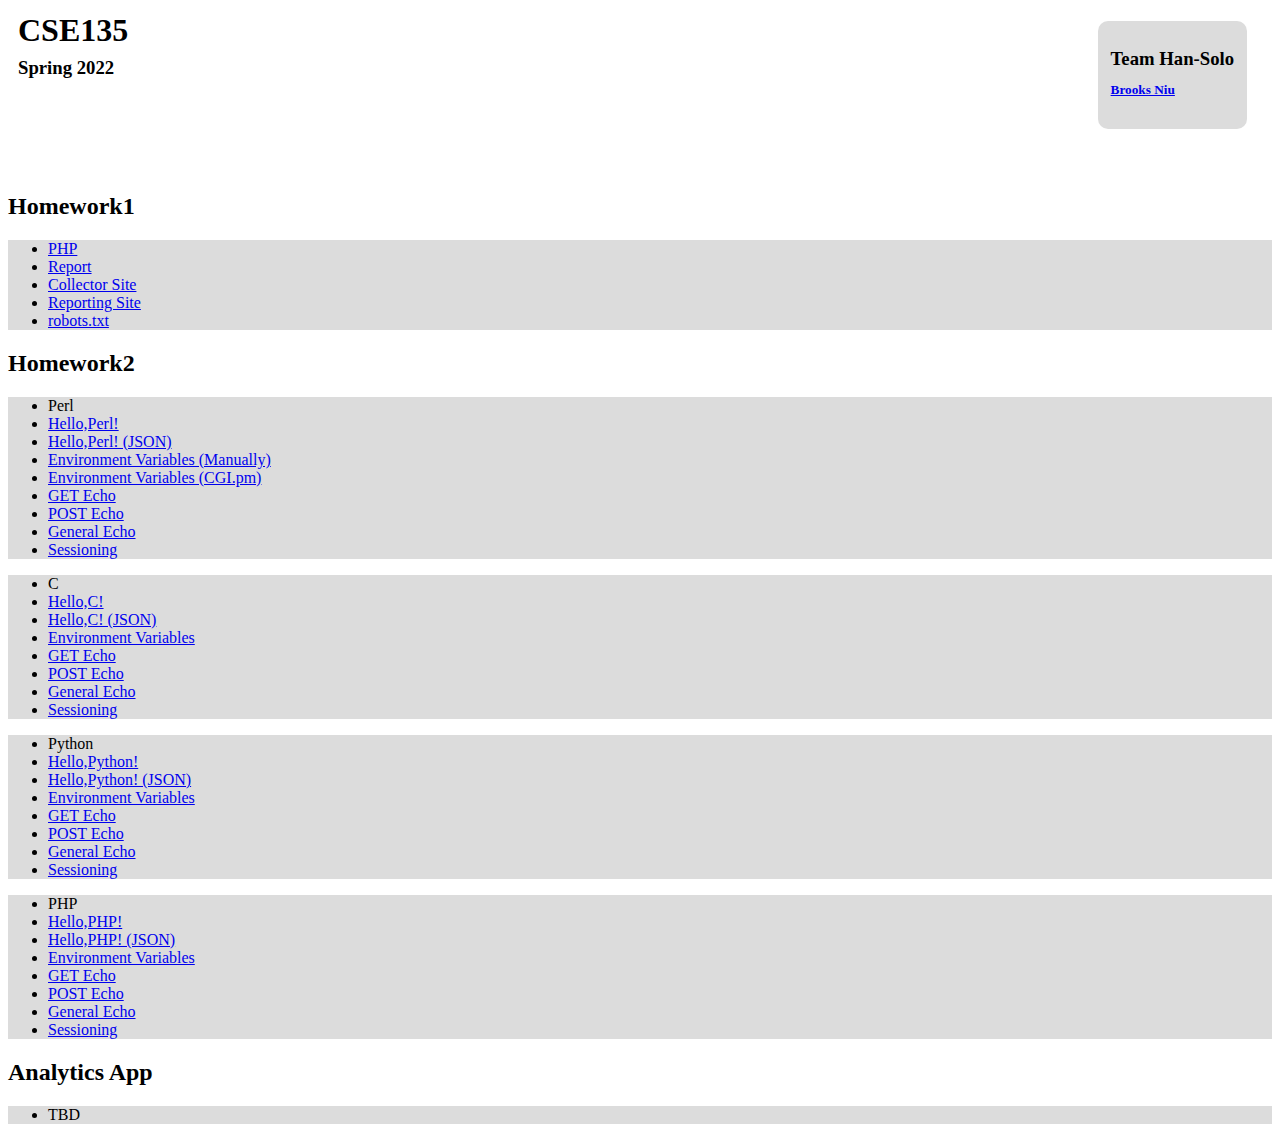
==== index.html @ f51b9f49 "finished part1" ====
<!DOCTYPE html>
<html lang="en">
    <head>
        <meta charset="UTF-8">
        <title>135_SP22</title>
        <link rel="icon" href="./assets/logo.JPG">
        <link rel="stylesheet" href="./mainPagestyle.css">
        <script src="./index.js"  type="module"></script>
    </head>

    <body>
        <div class="header">
            <h1>CSE135</h1>
            <h3>Spring 2022</h3>
            <div id="team">
                <h3>Team Han-Solo</h3>
                <h5><a href="./brooks/brooks.html">Brooks Niu</a></h5>
            </div>
        </div>
        <div class="HWs">
            <h2>Homework1</h2>
            <ul class="list_elem">
                <li><a href="./hello.php">PHP</a></li>
                <li><a href="./report.html">Report</a></li>
                <li><a href="https://collector.brooksniu.com">Collector Site</a></li>
                <li><a href="https://reporting.brooksniu.com">Reporting Site</a></li>
                <li><a href="./robots.txt">robots.txt</a></li>
            </ul>
            <h2>Homework2</h2>
            <ul class="list_elem">
                <li>Perl</li>
                <li><a href="./cgi-bin/perl-html-world.pl">Hello,Perl!</a></li>
                <li><a href="./cgi-bin/perl-json-world.pl">Hello,Perl! (JSON)</a></li>
                <li><a href="./cgi-bin/perl-env.pl">Environment Variables (Manually)</a></li>
                <li><a href="./cgi-bin/perl-env-pm.pl">Environment Variables (CGI.pm)</a></li>
                <li><a href="./cgi-bin/perl-get-echo.pl">GET Echo</a></li>
                <li><a href="./cgi-bin/perl-post-echo.pl">POST Echo</a></li>
                <li><a href="./cgi-bin/perl-general-echo.pl">General Echo</a></li>
                <li><a href="./perl-cgiform.html">Sessioning</a></li>
            </ul>
            <ul class="list_elem">
                <li>C</li>
                <li><a href="./cgi-bin/c-hello-html-world.cgi">Hello,C!</a></li>
                <li><a href="./cgi-bin/c-hello-json-world.cgi">Hello,C! (JSON)</a></li>
                <li><a href="./cgi-bin/c-env.cgi">Environment Variables</a></li>
                <li><a href="./cgi-bin/c-get-echo.cgi">GET Echo</a></li>
                <li><a href="./cgi-bin/c-post-echo.cgi">POST Echo</a></li>
                <li><a href="./cgi-bin/c-general-request-echo.cgi">General Echo</a></li>
                <li><a href="./C_CGI_Form.html">Sessioning</a></li>
            </ul>
            <ul class="list_elem">
                <li>Python</li>
                <li><a href="./cgi-bin/python-hello-html-world.py">Hello,Python!</a></li>
                <li><a href="./cgi-bin/python-hello-json-world.py">Hello,Python! (JSON)</a></li>
                <li><a href="./cgi-bin/python-env.py">Environment Variables</a></li>
                <li><a href="./cgi-bin/python-get-echo.py">GET Echo</a></li>
                <li><a href="./cgi-bin/python-post-echo.py">POST Echo</a></li>
                <li><a href="./cgi-bin/python-general-echo.py">General Echo</a></li>
                <li><a href="./python-cgiform.html">Sessioning</a></li>
            </ul>
            <ul class="list_elem">
                <li>PHP</li>
                <li><a href="./cgi-bin/php-hello-world.php">Hello,PHP!</a></li>
                <li><a href="./cgi-bin/php-hello-json-world.php">Hello,PHP! (JSON)</a></li>
                <li><a href="./cgi-bin/php-env.php">Environment Variables</a></li>
                <li><a href="./cgi-bin/php-get-echo.php">GET Echo</a></li>
                <li><a href="./cgi-bin/php-post-echo.php">POST Echo</a></li>
                <li><a href="./cgi-bin/php-general-echo.php">General Echo</a></li>
                <li><a href="./php-cgiform.html">Sessioning</a></li>
            </ul>
            <h2>Analytics App</h2>
            <ul class="list_elem">
                <li>TBD</li>
            </ul>
        </div>
    </body>
</html>
---- mainPagestyle.css ----
.header {
    position: relative;
    line-height: 0.6;
    padding-left: 10px;
}

.header #team {
    background-color: gainsboro;
    margin-right: 2%;
    padding: 1%;
    position: absolute;
    right: 0px;
    top: 0px;
    border-radius: 10px;
}

.HWs {
    position: relative;
    top: 100px;
}

.list_elem {
    background-color: gainsboro;
}
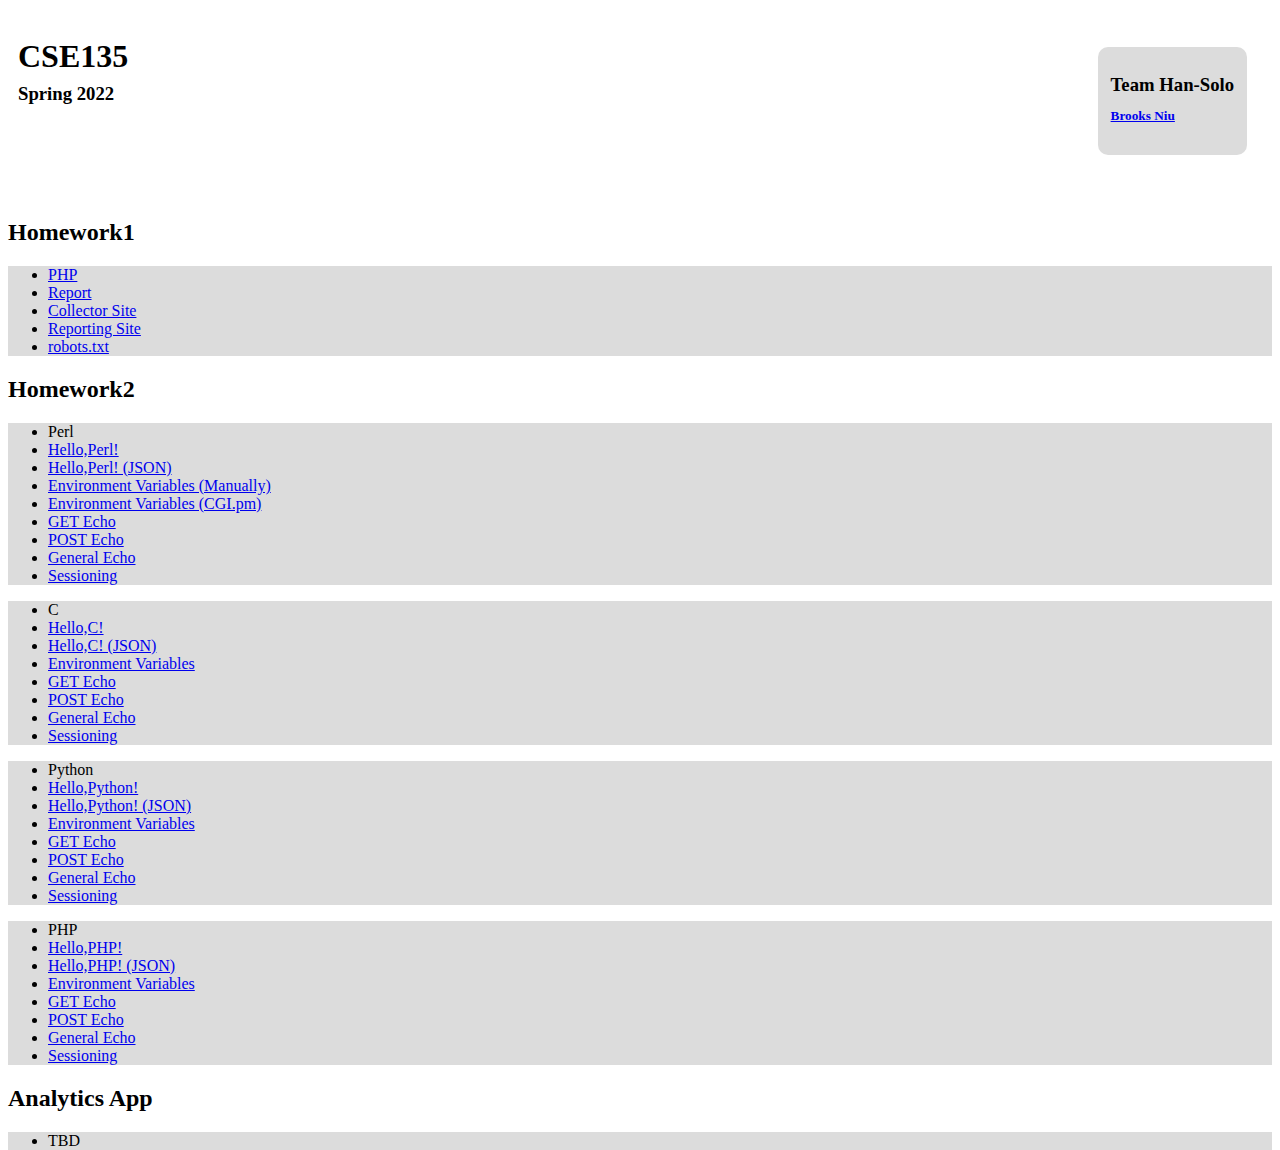
==== commit 5edfbc6e: "added static / performance collector" ====
--- a/index.html
+++ b/index.html
@@ -1,14 +1,32 @@
 <!DOCTYPE html>
 <html lang="en">
     <head>
+        <!-- Global site tag (gtag.js) - Google Analytics -->
+        <script async src="https://www.googletagmanager.com/gtag/js?id=G-6X44RVZJMH"></script>
+        <script>
+            window.dataLayer = window.dataLayer || [];
+            function gtag(){dataLayer.push(arguments);}
+            gtag('js', new Date());
+
+            gtag('config', 'G-6X44RVZJMH');
+        </script>
+        <!-- My collector -->
+        <script src="./collector.js" type="module"></script>
+        <noscript>
+            <!-- TODO: Finish noscript(direct to collector to send headers) -->
+            <noscript><meta http-equiv="refresh" content="0; url=brooksniu.com/no_script" /></noscript>
+        </noscript>
         <meta charset="UTF-8">
         <title>135_SP22</title>
         <link rel="icon" href="./assets/logo.JPG">
         <link rel="stylesheet" href="./mainPagestyle.css">
         <script src="./index.js"  type="module"></script>
+        <!-- <script src="https://cdn.lr-in-prod.com/LogRocket.min.js" crossorigin="anonymous"></script>
+        <script>window.LogRocket && window.LogRocket.init('tfwnct/135_site');</script> -->
     </head>
 
     <body>
+        <img id="flag" src="clear.gif" alt="">
         <div class="header">
             <h1>CSE135</h1>
             <h3>Spring 2022</h3>
--- a/mainPagestyle.css
+++ b/mainPagestyle.css
@@ -21,4 +21,8 @@
 
 .list_elem {
     background-color: gainsboro;
+}
+
+#flag {
+    background-position-x: 1%;
 }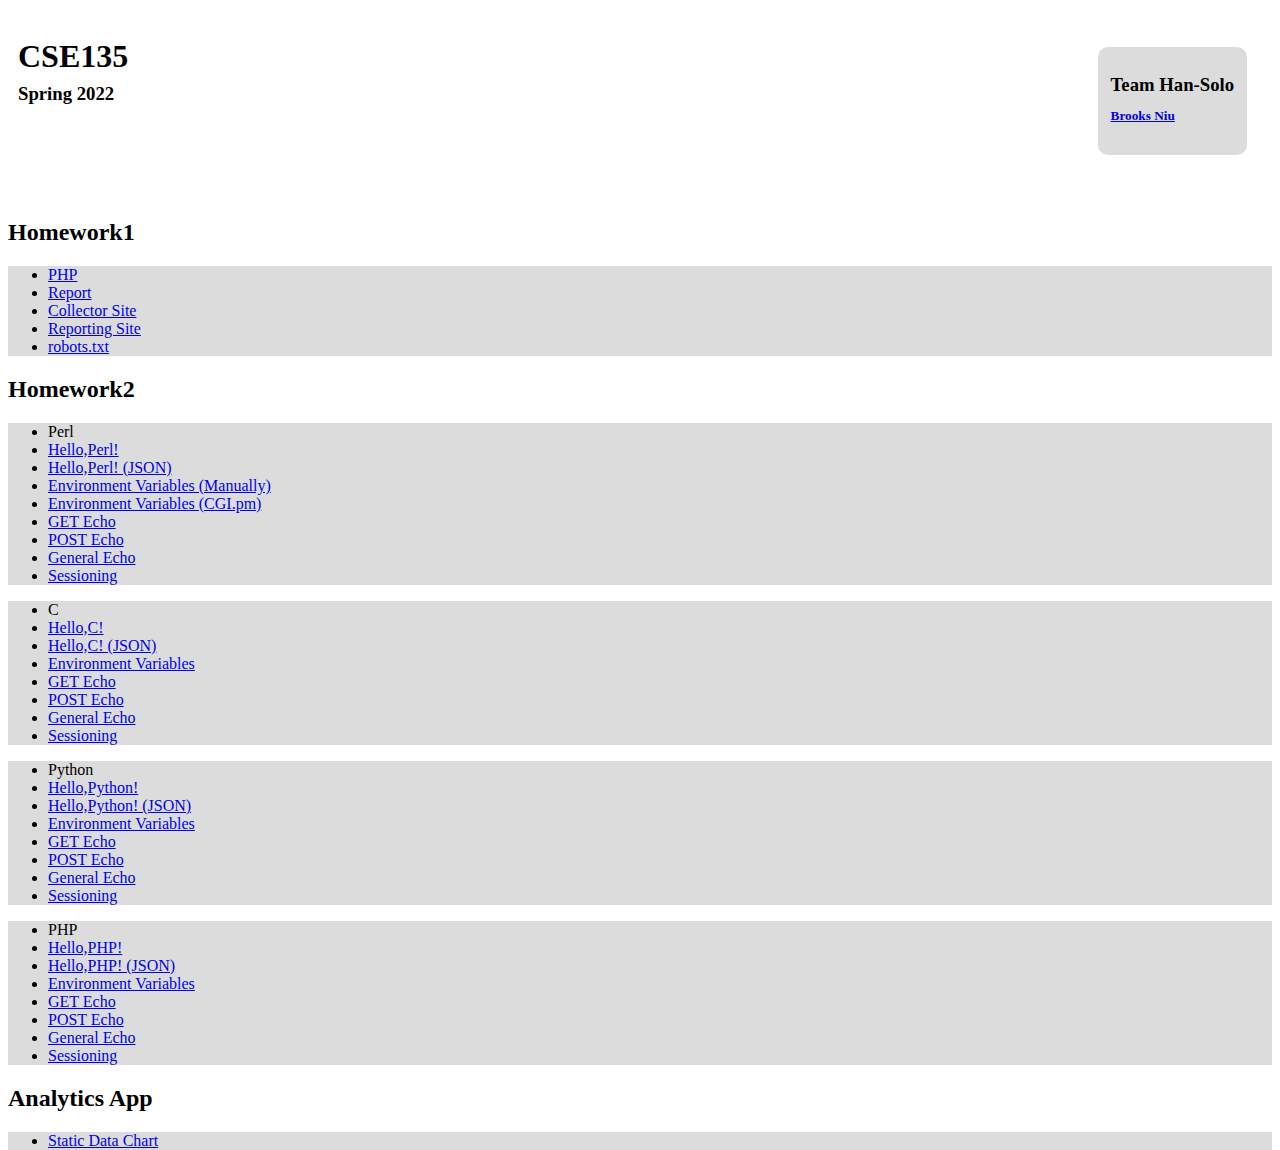
==== commit cf91f05b: "added dataviz" ====
--- a/index.html
+++ b/index.html
@@ -12,10 +12,6 @@
         </script>
         <!-- My collector -->
         <script src="./collector.js" type="module"></script>
-        <noscript>
-            <!-- TODO: Finish noscript(direct to collector to send headers) -->
-            <noscript><meta http-equiv="refresh" content="0; url=brooksniu.com/no_script" /></noscript>
-        </noscript>
         <meta charset="UTF-8">
         <title>135_SP22</title>
         <link rel="icon" href="./assets/logo.JPG">
@@ -28,7 +24,10 @@
     <body>
         <img id="flag" src="clear.gif" alt="">
         <div class="header">
-            <h1>CSE135</h1>
+            <h1>CSE135<noscript>
+                <p>Javascript is disabled.</p>
+                <img src="https://brooksniu.com/api/noscript" alt="Javascript is disabled.">
+            </noscript></h1>
             <h3>Spring 2022</h3>
             <div id="team">
                 <h3>Team Han-Solo</h3>
@@ -88,7 +87,7 @@
             </ul>
             <h2>Analytics App</h2>
             <ul class="list_elem">
-                <li>TBD</li>
+                <li><a href="./database.html">Static Data Chart</a></li>
             </ul>
         </div>
     </body>
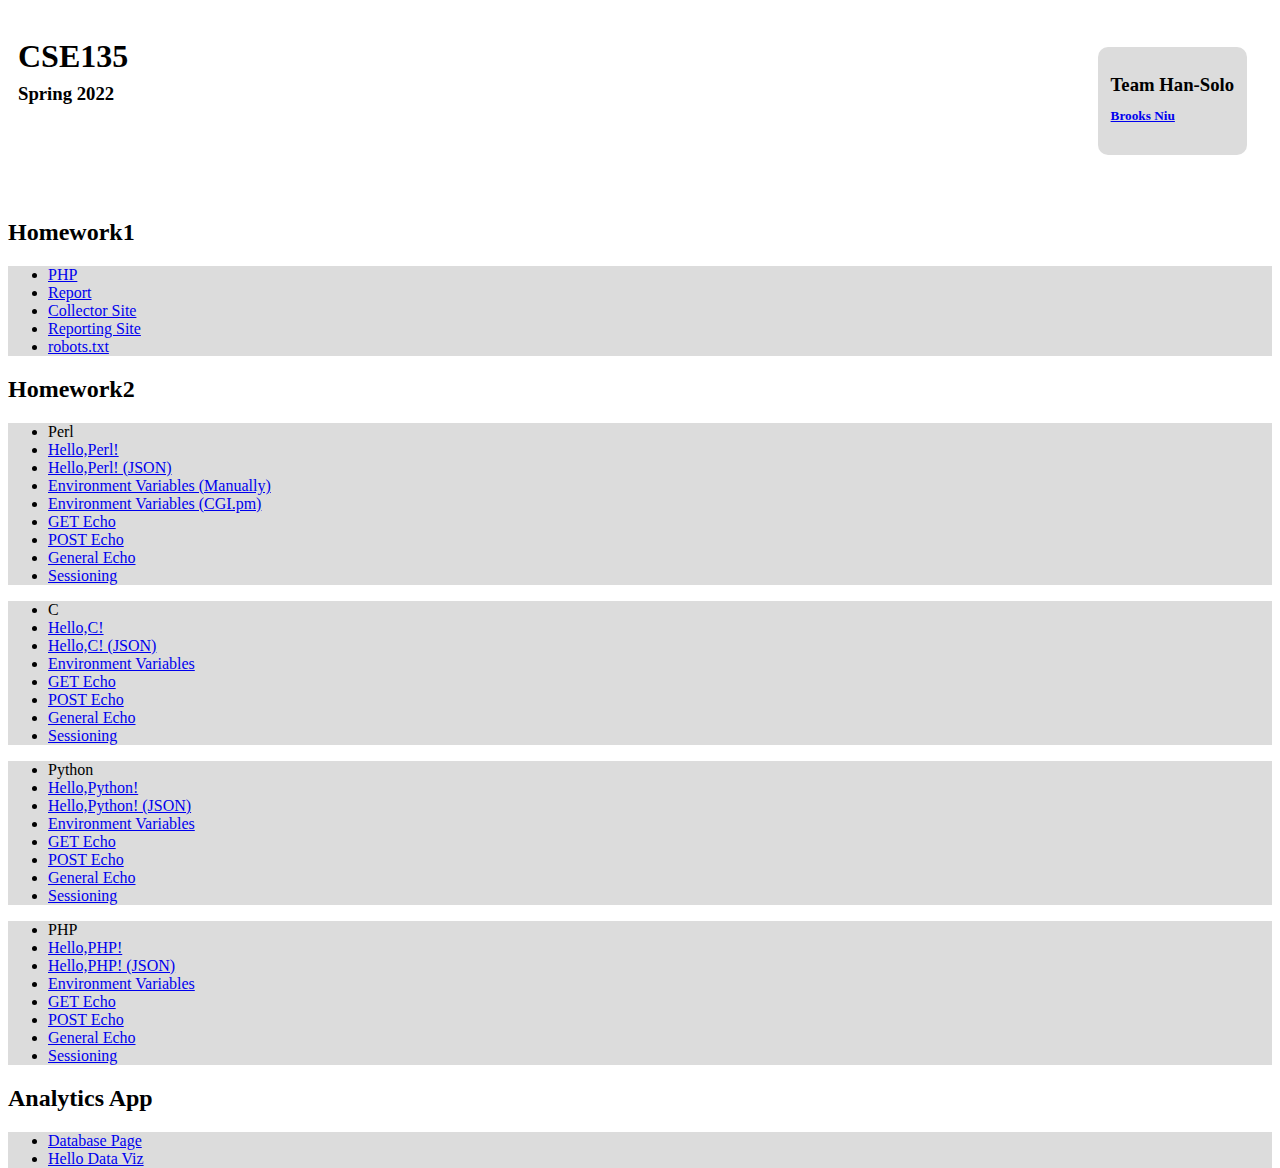
==== commit a49ce785: "added charts with dummy data" ====
--- a/index.html
+++ b/index.html
@@ -17,8 +17,8 @@
         <link rel="icon" href="./assets/logo.JPG">
         <link rel="stylesheet" href="./mainPagestyle.css">
         <script src="./index.js"  type="module"></script>
-        <!-- <script src="https://cdn.lr-in-prod.com/LogRocket.min.js" crossorigin="anonymous"></script>
-        <script>window.LogRocket && window.LogRocket.init('tfwnct/135_site');</script> -->
+        <script src="https://cdn.lr-in-prod.com/LogRocket.min.js" crossorigin="anonymous"></script>
+        <script>window.LogRocket && window.LogRocket.init('tfwnct/135_site');</script>
     </head>
 
     <body>
@@ -87,7 +87,8 @@
             </ul>
             <h2>Analytics App</h2>
             <ul class="list_elem">
-                <li><a href="./database.html">Static Data Chart</a></li>
+                <li><a href="./database.html">Database Page</a></li>
+                <li><a href="./hellodataviz.html">Hello Data Viz</a></li>
             </ul>
         </div>
     </body>
